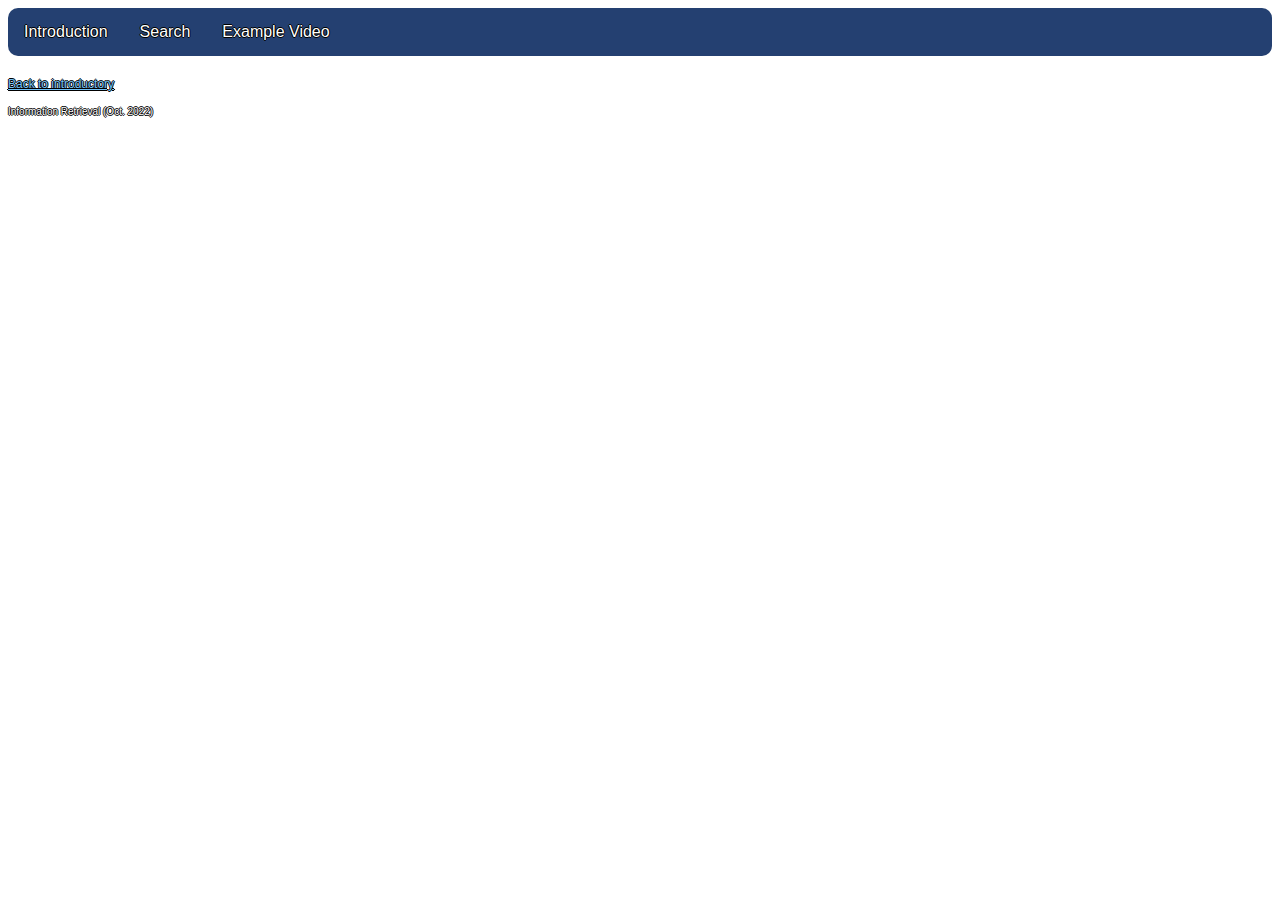
==== exampleVideo.html @ 0aa9affa "did everything alone, so updated some stuff..." ====
<!DOCTYPE html>
<html lang="en">

<head>
    <meta charset="UTF-8">
    <meta name="viewport" content="width=device-width, initial-scale=1">
    <meta name="description" content="IR">
    <title>IR Example Run</title>
    <link rel="stylesheet" href="styles.css">
</head>

<body class="body_style">
    <header>
        <div class="navbar">
            <a href="index.html">Introduction</a>
            <a href="searchCheapest.html">Search</a>
            <a href="exampleVideo.html">Example Video</a>
        </div>
    </header>

    <main>
        <div>
            <div id="slideshow-container">
                <video id="slideshow-video" style="display:none" controls>
                    <source src="example_run/VideoRun.mp4" type="video/mp4">
                </video>
            </div>
            <p class="custom_links">
                <a href="index.html" class="back_intro">Back to introductory</a>
            </p>
        </div>
    </main>

    <footer class="footer_container">
        <div>
            <p>Information Retrieval (Oct. 2022)</p>
        </div>
    </footer>

</body>

</html>
---- styles.css ----
.body_style {
    background-image: url("images/ps_bg.png");
    background-size: cover;
    color: rgb(255, 255, 255);
    text-shadow: -1px 0 rgb(0, 0, 0), 0 1px rgb(0, 0, 0), 1px 0 rgb(0, 0, 0), 0 -1px rgb(0, 0, 0);
    font-size: 22px;
    font-family: Arial, Helvetica, sans-serif;
}


/* Make narrower new line height */

p {
    line-height: 5px;
}

div {
    line-height: 20px;
}


/* Navbar container */

.navbar {
    overflow: hidden;
    background-color: rgb(36, 64, 113);
    font-family: Arial, Helvetica, sans-serif;
    border-radius: 10px;
}


/* Links inside the navbar */

.navbar a {
    float: left;
    font-size: 16px;
    color: rgb(255, 255, 255);
    text-align: center;
    padding: 14px 16px;
    text-decoration: none;
}


/* Add a red background color to navbar links on hover */

.navbar a:hover {
    background-color: rgb(66, 95, 146);
}


/* Custom links */

.custom_links a {
    color: #71c2f9;
}

.custom_links a:hover {
    text-shadow: -1px 0 rgb(65, 128, 216), 0 1px rgb(65, 128, 216), 1px 0 rgb(65, 128, 216), 0 -1px rgb(65, 128, 216);
}


/* Footer container */

.footer_container {
    position: relative;
    font-size: 10px;
}


/* Back to introduction page link */

.back_intro {
    font-size: 12px;
}


/* Table borders */

table,
th,
td {
    border: 2px solid rgb(5, 160, 216);
    text-align: center;
    font-weight: bold;
}

.filled_cell {
    background-color: #71c3f955;
}

.container {
    display: flex;
}

.left-section {
    width: 30%;
}

.right-section {
    width: 70%;
    margin-left: 3%;
    margin-right: 3%;
}

#poster {
    width: 100%;
}
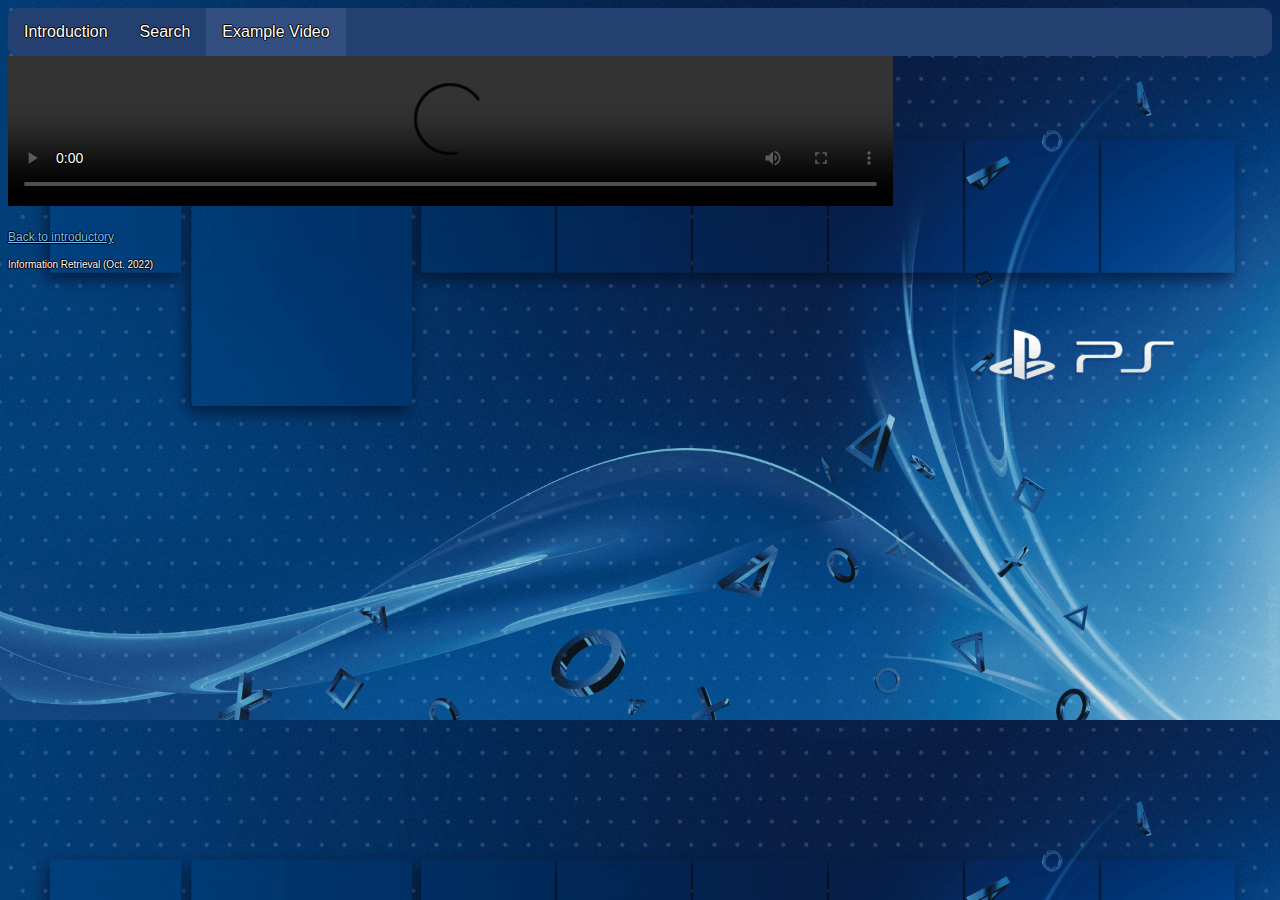
==== commit 8a5e7270: "some more adjustments" ====
--- a/exampleVideo.html
+++ b/exampleVideo.html
@@ -12,16 +12,16 @@
 <body class="body_style">
     <header>
         <div class="navbar">
-            <a href="index.html">Introduction</a>
-            <a href="searchCheapest.html">Search</a>
-            <a href="exampleVideo.html">Example Video</a>
+            <a href="index.html" class="nav-link">Introduction</a>
+            <a href="searchCheapest.html" class="nav-link">Search</a>
+            <a href="exampleVideo.html" class="nav-link active">Example Video</a>
         </div>
     </header>
 
     <main>
         <div>
             <div id="slideshow-container">
-                <video id="slideshow-video" style="display:none" controls>
+                <video class="responsive-video" controls>
                     <source src="example_run/VideoRun.mp4" type="video/mp4">
                 </video>
             </div>
--- a/styles.css
+++ b/styles.css
@@ -47,6 +47,10 @@
     background-color: rgb(66, 95, 146);
 }
 
+.nav-link.active {
+    background-color: rgb(49, 78, 126);
+}
+
 
 /* Custom links */
 
@@ -62,7 +66,7 @@
 /* Footer container */
 
 .footer_container {
-    position: relative;
+    
     font-size: 10px;
 }
 
@@ -105,3 +109,12 @@
 #poster {
     width: 100%;
 }
+
+.responsive-video {
+    width: 70%;
+}
+
+.video-container {
+    flex-grow: 1;
+    position: relative;
+  }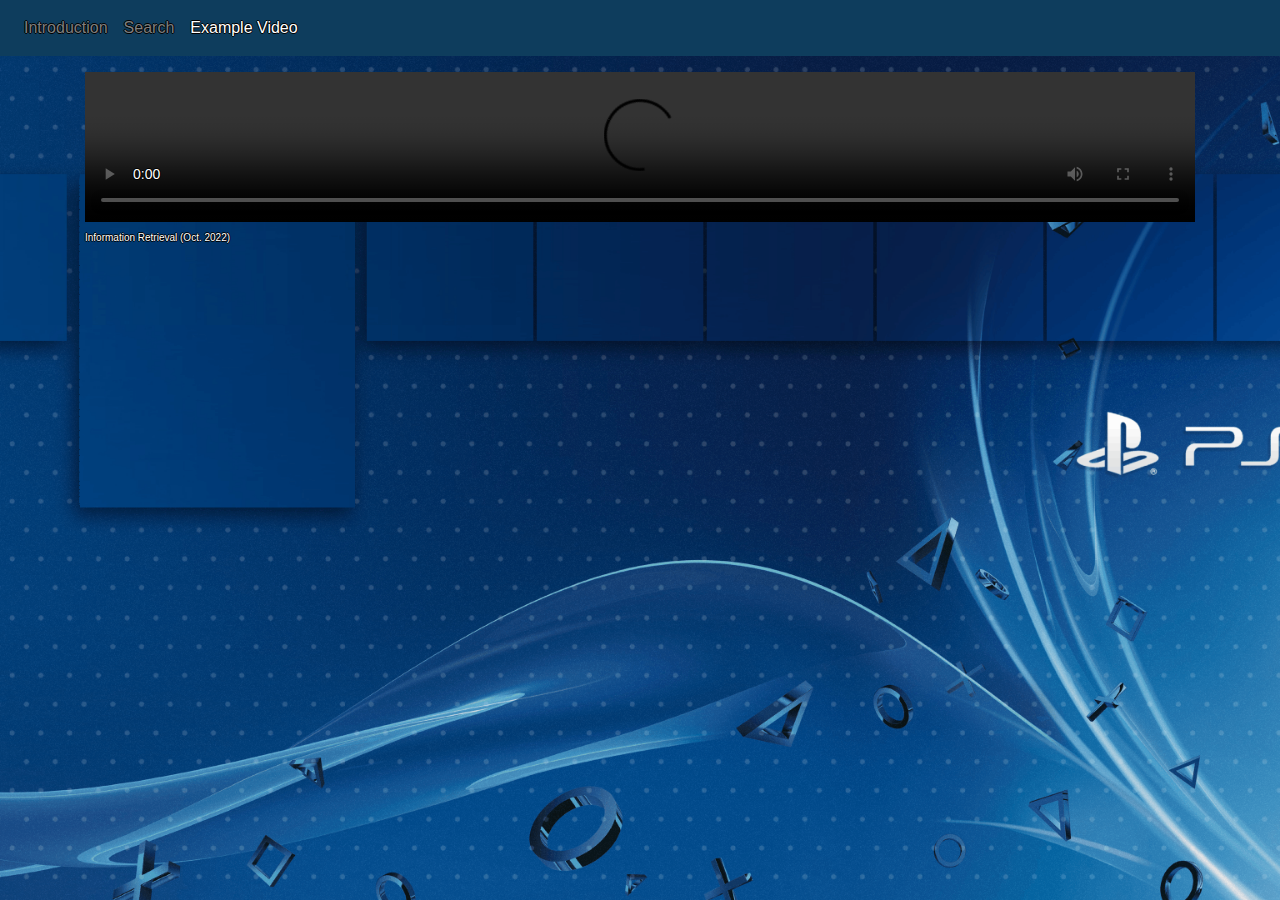
==== commit c3afd58a: "implemented bootstrap" ====
--- a/exampleVideo.html
+++ b/exampleVideo.html
@@ -6,37 +6,51 @@
     <meta name="viewport" content="width=device-width, initial-scale=1">
     <meta name="description" content="IR">
     <title>IR Example Run</title>
+    <link href="https://stackpath.bootstrapcdn.com/bootstrap/4.3.1/css/bootstrap.min.css" rel="stylesheet">
     <link rel="stylesheet" href="styles.css">
 </head>
 
 <body class="body_style">
     <header>
-        <div class="navbar">
-            <a href="index.html" class="nav-link">Introduction</a>
-            <a href="searchCheapest.html" class="nav-link">Search</a>
-            <a href="exampleVideo.html" class="nav-link active">Example Video</a>
-        </div>
+        <nav class="navbar navbar-expand-lg navbar-dark my-bg">
+            <button class="navbar-toggler" type="button" data-toggle="collapse" data-target="#navbarNav"
+                aria-controls="navbarNav" aria-expanded="false" aria-label="Toggle navigation">
+                <span class="navbar-toggler-icon"></span>
+            </button>
+            <div class="collapse navbar-collapse" id="navbarNav">
+                <ul class="navbar-nav">
+                    <li class="nav-item">
+                        <a class="nav-link" href="index.html">Introduction</a>
+                    </li>
+                    <li class="nav-item">
+                        <a class="nav-link" href="searchCheapest.html">Search</a>
+                    </li>
+                    <li class="nav-item active">
+                        <a class="nav-link" href="exampleVideo.html">Example Video</a>
+                    </li>
+                </ul>
+            </div>
+        </nav>
     </header>
 
-    <main>
-        <div>
-            <div id="slideshow-container">
+    <main class="container">
+        <div class="row">
+            <div id="slideshow-container" class="col-md-12">
                 <video class="responsive-video" controls>
                     <source src="example_run/VideoRun.mp4" type="video/mp4">
                 </video>
             </div>
-            <p class="custom_links">
-                <a href="index.html" class="back_intro">Back to introductory</a>
-            </p>
         </div>
     </main>
 
     <footer class="footer_container">
-        <div>
+        <div class="container">
             <p>Information Retrieval (Oct. 2022)</p>
         </div>
     </footer>
 
+    <script src="https://code.jquery.com/jquery-3.3.1.slim.min.js"></script>
+    <script src="https://stackpath.bootstrapcdn.com/bootstrap/4.3.1/js/bootstrap.min.js"></script>
 </body>
 
 </html>--- a/styles.css
+++ b/styles.css
@@ -1,107 +1,73 @@
 .body_style {
     background-image: url("images/ps_bg.png");
     background-size: cover;
+    background-repeat: no-repeat;
+    background-position: center center;
+    background-attachment: fixed;
     color: rgb(255, 255, 255);
     text-shadow: -1px 0 rgb(0, 0, 0), 0 1px rgb(0, 0, 0), 1px 0 rgb(0, 0, 0), 0 -1px rgb(0, 0, 0);
-    font-size: 22px;
+    font-size: 1.3em;
     font-family: Arial, Helvetica, sans-serif;
+    min-height: 100vh;
 }
 
-
-/* Make narrower new line height */
-
-p {
-    line-height: 5px;
+.my-bg{
+    background-color: #0e3d5d;
 }
 
-div {
-    line-height: 20px;
-}
-
-
-/* Navbar container */
-
-.navbar {
-    overflow: hidden;
-    background-color: rgb(36, 64, 113);
-    font-family: Arial, Helvetica, sans-serif;
-    border-radius: 10px;
-}
-
-
-/* Links inside the navbar */
-
 .navbar a {
-    float: left;
     font-size: 16px;
     color: rgb(255, 255, 255);
-    text-align: center;
-    padding: 14px 16px;
-    text-decoration: none;
 }
-
-
-/* Add a red background color to navbar links on hover */
 
 .navbar a:hover {
     background-color: rgb(66, 95, 146);
+    border-radius: 0.4rem;
 }
 
 .nav-link.active {
     background-color: rgb(49, 78, 126);
 }
 
-
-/* Custom links */
-
 .custom_links a {
     color: #71c2f9;
 }
 
 .custom_links a:hover {
-    text-shadow: -1px 0 rgb(65, 128, 216), 0 1px rgb(65, 128, 216), 1px 0 rgb(65, 128, 216), 0 -1px rgb(65, 128, 216);
+    background-color: #3e7ea9;
+    color: #71c2f9;
 }
 
-
-/* Footer container */
+.my-btn{
+    background-color: rgb(47, 100, 147);
+    padding: 0.1rem;
+}
 
 .footer_container {
-    
     font-size: 10px;
 }
-
-
-/* Back to introduction page link */
-
-.back_intro {
-    font-size: 12px;
-}
-
-
-/* Table borders */
 
 table,
 th,
 td {
-    border: 2px solid rgb(5, 160, 216);
+    border: 0.2rem solid rgb(40, 160, 204);
     text-align: center;
     font-weight: bold;
+    background-color: rgba(40, 160, 204, 0.1);  
 }
 
-.filled_cell {
-    background-color: #71c3f955;
-}
-
-.container {
+.row {
     display: flex;
 }
 
 .left-section {
-    width: 30%;
+    flex: 0 0 30%;
+    max-width: 30%;
 }
 
 .right-section {
-    width: 70%;
+    flex: 0 0 70%;
+    max-width: 70%;
     margin-left: 3%;
     margin-right: 3%;
 }
@@ -111,10 +77,10 @@
 }
 
 .responsive-video {
-    width: 70%;
+    margin-top: 1rem;
+    width: 100%;
 }
 
-.video-container {
-    flex-grow: 1;
-    position: relative;
-  }+.form-control{
+    width: 50%;
+}
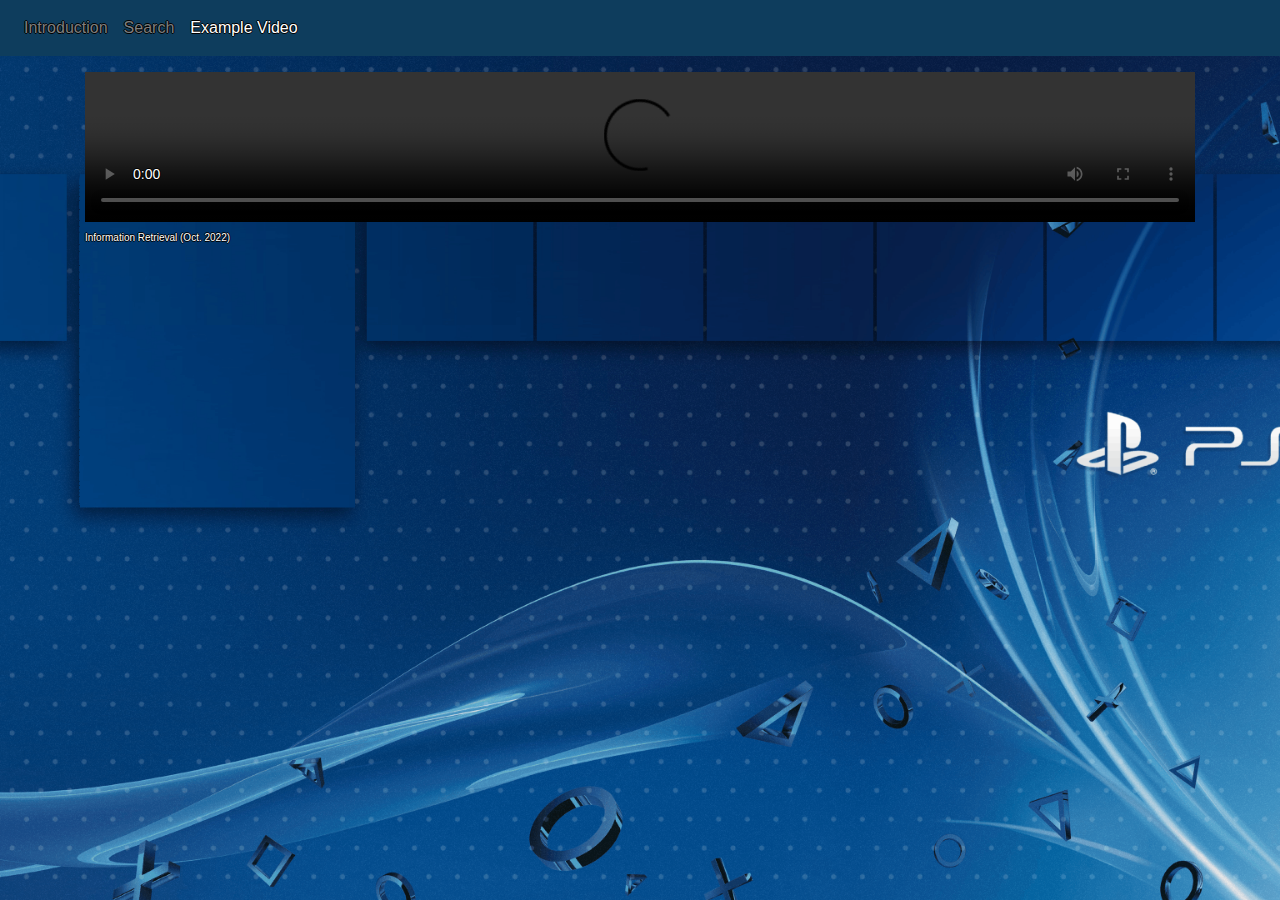
==== commit 0bb5b161: "add favicon" ====
--- a/exampleVideo.html
+++ b/exampleVideo.html
@@ -5,7 +5,8 @@
     <meta charset="UTF-8">
     <meta name="viewport" content="width=device-width, initial-scale=1">
     <meta name="description" content="IR">
-    <title>IR Example Run</title>
+    <link rel="icon" href="images/ps_icon.ico" />
+    <title>PS Price Finder</title>
     <link href="https://stackpath.bootstrapcdn.com/bootstrap/4.3.1/css/bootstrap.min.css" rel="stylesheet">
     <link rel="stylesheet" href="styles.css">
 </head>
